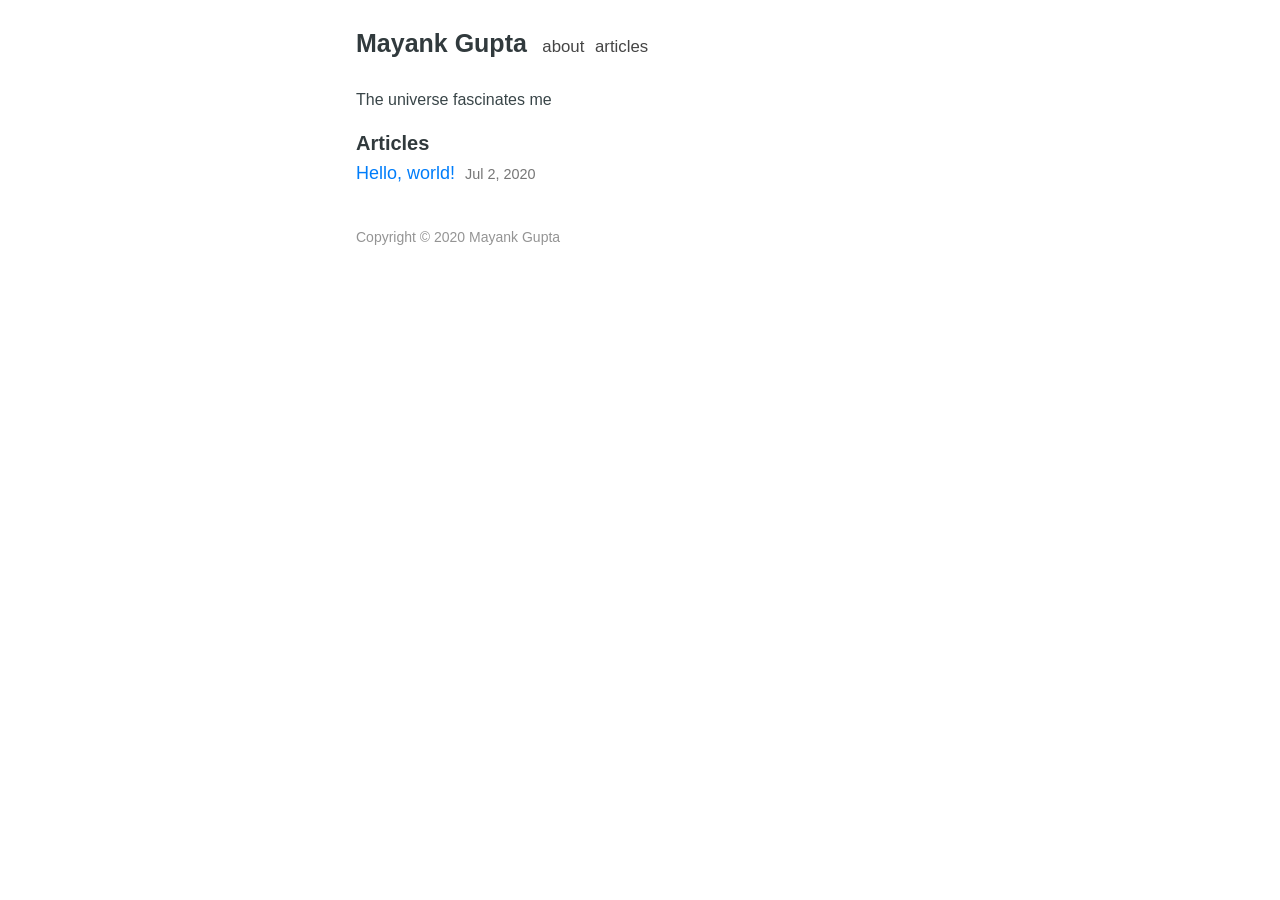
==== index.html @ f56a0fb4 "Initial commit" ====
<!DOCTYPE html>
<html><head>
	<meta name="generator" content="Hugo 0.73.0" />
    <meta charset="utf-8">
    <meta name="viewport" content="width=device-width, initial-scale=1.0">
    <meta name="description" content="thoughts, ideas and much more">
    
    <link rel="shortcut icon" href="https://mayankgupta804.github.io/favicon.ico">
    <link rel="alternate" type="application/rss+xml" href="https://mayankgupta804.github.io/index.xml" title="Mayank Gupta">
    
    <link rel="stylesheet" href="/css/style.min.css">

    <title>Home</title>
</head>
<body><header id="banner">
    <h2><a href="https://mayankgupta804.github.io">Mayank Gupta</a></h2>
    <nav>
        <ul>
            
            <li>
                <a href="/about/" title="about">about</a>
            </li>
            
            <li>
                <a href="/articles/" title="articles">articles</a>
            </li>
            
        </ul>
    </nav>
</header>
<main id="content">
<p>The universe fascinates me</p>
<h3>Articles</h3>
<ul id="posts">

    <li>
        <a href="https://mayankgupta804.github.io/hello-world/">Hello, world!<small><time>Jul 2, 2020</time></small>
        </a>
    </li>

</ul>

        </main><footer id="footer">
    Copyright © 2020 Mayank Gupta
</footer>
</body>
</html>
---- css/style.min.css ----
*,*:before,*:after{box-sizing:border-box}html{font-size:62.5%}body{font-size:16px;font-size:1.6rem;font-family:helvetica neue,arial,sans-serif;color:#313a3d;width:100%;margin:0 auto;padding:0 16px;line-height:1.6}header#banner{margin:25px 0}header#banner a{color:#313a3d;text-decoration:none}header#banner a:hover{text-decoration:underline}header#banner h2{display:inline;font-size:21px;font-size:2.1rem;margin:0 8px 0 0}header#banner nav{display:inline-block}header#banner nav ul{list-style-type:none;font-size:1.05em;text-transform:lowercase;margin:0;padding:0}header#banner nav ul li{display:inline;margin:0 3px}header#banner nav ul li a{color:#454545}main#content a{color:#007dfa;text-decoration:none}main#content a:hover{text-decoration:underline}main#content h1,main#content h2,main#content h3,main#content h4,main#content h5,main#content h6{margin-bottom:0;line-height:1.15}main#content h3{font-size:19px;font-size:1.9rem}main#content h1+p,main#content h2+p,main#content h3+p,main#content h4+p,main#content h5+p,main#content h6+p{margin-top:5px}main#content p{color:#394548;margin:16px 0}main#content hr{height:1px;border:0;background:#d8d8d8}main#content ul#posts{list-style-type:none;font-size:16px;font-size:1.6rem;margin-top:0;padding:0}main#content ul#posts li{margin:5px 0;padding:0}main#content ul#posts small{font-size:.8em;color:#767676;margin-left:10px}main#content ul#posts li a{text-decoration:none}main#content ul#posts li a:hover{color:#369aff}main#content ul#posts li a:hover small{color:inherit}main#content header#post-header h1{display:block;font-size:23px;font-size:2.3rem;line-height:1.15}main#content header#post-header time{display:block;font-size:.85em;color:#767676}main#content #toc{border:1px solid #b1b1b1;border-radius:1px;line-height:26px;margin:16px 0;padding:9px 14px}main#content #toc h4{font-size:1.06em;color:#3d3d3d;margin:0}main#content #toc nav#TableOfContents{margin-top:4px}main#content #toc nav#TableOfContents>ul,main#content #toc nav#TableOfContents>ol{margin-left:-40px}main#content #toc ul,main#content #toc ol{font-size:.98em;margin:0;padding:0 0 0 40px}main#content #toc ul{list-style-type:none}main#content #toc ol{counter-reset:item}main#content #toc ol li{display:block}main#content #toc ol li:before{content:counters(item,".")". ";counter-increment:item}main#content img{max-width:100%;margin:0 auto}main#content figure{margin:16px 0}main#content figure img{display:block;max-width:100%;margin:0 auto}main#content figure figcaption{font-size:.92em;font-style:italic;line-height:22px;text-align:center;margin-top:6px;padding:0 10px}main#content figure figcaption h4{font-style:normal;display:inline;margin:0}main#content figure figcaption p{display:inline;margin:0;padding-left:8px}main#content code,main#content pre{font-family:menlo,monospace}main#content code{font-size:.96em;padding:0 5px}main#content pre{display:block;overflow-x:auto;font-size:14px;font-size:1.4rem;white-space:pre;margin:20px 0;padding:1.5rem;line-height:1.4}main#content pre code{padding:0}main#content section.footnotes{font-size:.9em}footer#footer{font-size:14px;font-size:1.4rem;font-weight:300;color:#949494;margin:40px 0}@media(min-width:770px){body{width:600px;line-height:1.5}main#content hr{width:108%;margin-left:-3.8%}header#banner h2{font-size:25px;font-size:2.5rem}main#content h3{font-size:20px;font-size:2rem}main#content ul#posts{font-size:18px;font-size:1.8rem}main#content header#post-header h1{font-size:26px;font-size:2.6rem}main#content img{max-width:108%;margin-left:-3.8%}main#content figure{margin-left:-3.8%}main#content figure img{max-width:108%}main#content pre{width:108%;margin-left:-3.8%;padding:1.5rem 2.2rem}}@media(prefers-color-scheme:dark){body{color:#ebebeb;background:#121212}header#banner a{color:#e0e0e0;text-decoration:none}header#banner nav ul li a{color:#ccc}main#content a{color:#00b1ed}main#content p{color:#f5f5f5}main#content hr{background:#5c5c5c}main#content #toc h4{color:#d4d4d4}main#content ul#posts small{color:#a7a7a7}main#content ul#posts li a:hover{color:#21c7ff}main#content header#post-header time{color:#a7a7a7}}.chroma{color:#f8f8f2;background-color:#272822}.chroma .err{color:#960050;background-color:#1e0010}.chroma .lntd{vertical-align:top;padding:0;margin:0;border:0}.chroma .lntable{border-spacing:0;padding:0;margin:0;border:0;width:auto;overflow:auto;display:block}.chroma .hl{display:block;width:100%;background-color:#ffc}.chroma .lnt{margin-right:.4em;padding:0 .4em;color:#7f7f7f}.chroma .ln{margin-right:.4em;padding:0 .4em;color:#7f7f7f}.chroma .k{color:#66d9ef}.chroma .kc{color:#66d9ef}.chroma .kd{color:#66d9ef}.chroma .kn{color:#f92672}.chroma .kp{color:#66d9ef}.chroma .kr{color:#66d9ef}.chroma .kt{color:#66d9ef}.chroma .na{color:#a6e22e}.chroma .nc{color:#a6e22e}.chroma .no{color:#66d9ef}.chroma .nd{color:#a6e22e}.chroma .ne{color:#a6e22e}.chroma .nf{color:#a6e22e}.chroma .nx{color:#a6e22e}.chroma .nt{color:#f92672}.chroma .l{color:#ae81ff}.chroma .ld{color:#e6db74}.chroma .s{color:#e6db74}.chroma .sa{color:#e6db74}.chroma .sb{color:#e6db74}.chroma .sc{color:#e6db74}.chroma .dl{color:#e6db74}.chroma .sd{color:#e6db74}.chroma .s2{color:#e6db74}.chroma .se{color:#ae81ff}.chroma .sh{color:#e6db74}.chroma .si{color:#e6db74}.chroma .sx{color:#e6db74}.chroma .sr{color:#e6db74}.chroma .s1{color:#e6db74}.chroma .ss{color:#e6db74}.chroma .m{color:#ae81ff}.chroma .mb{color:#ae81ff}.chroma .mf{color:#ae81ff}.chroma .mh{color:#ae81ff}.chroma .mi{color:#ae81ff}.chroma .il{color:#ae81ff}.chroma .mo{color:#ae81ff}.chroma .o{color:#f92672}.chroma .ow{color:#f92672}.chroma .c{color:#75715e}.chroma .ch{color:#75715e}.chroma .cm{color:#75715e}.chroma .c1{color:#75715e}.chroma .cs{color:#75715e}.chroma .cp{color:#75715e}.chroma .cpf{color:#75715e}.chroma .gd{color:#f92672}.chroma .ge{font-style:italic}.chroma .gi{color:#a6e22e}.chroma .gs{font-weight:700}.chroma .gu{color:#75715e}
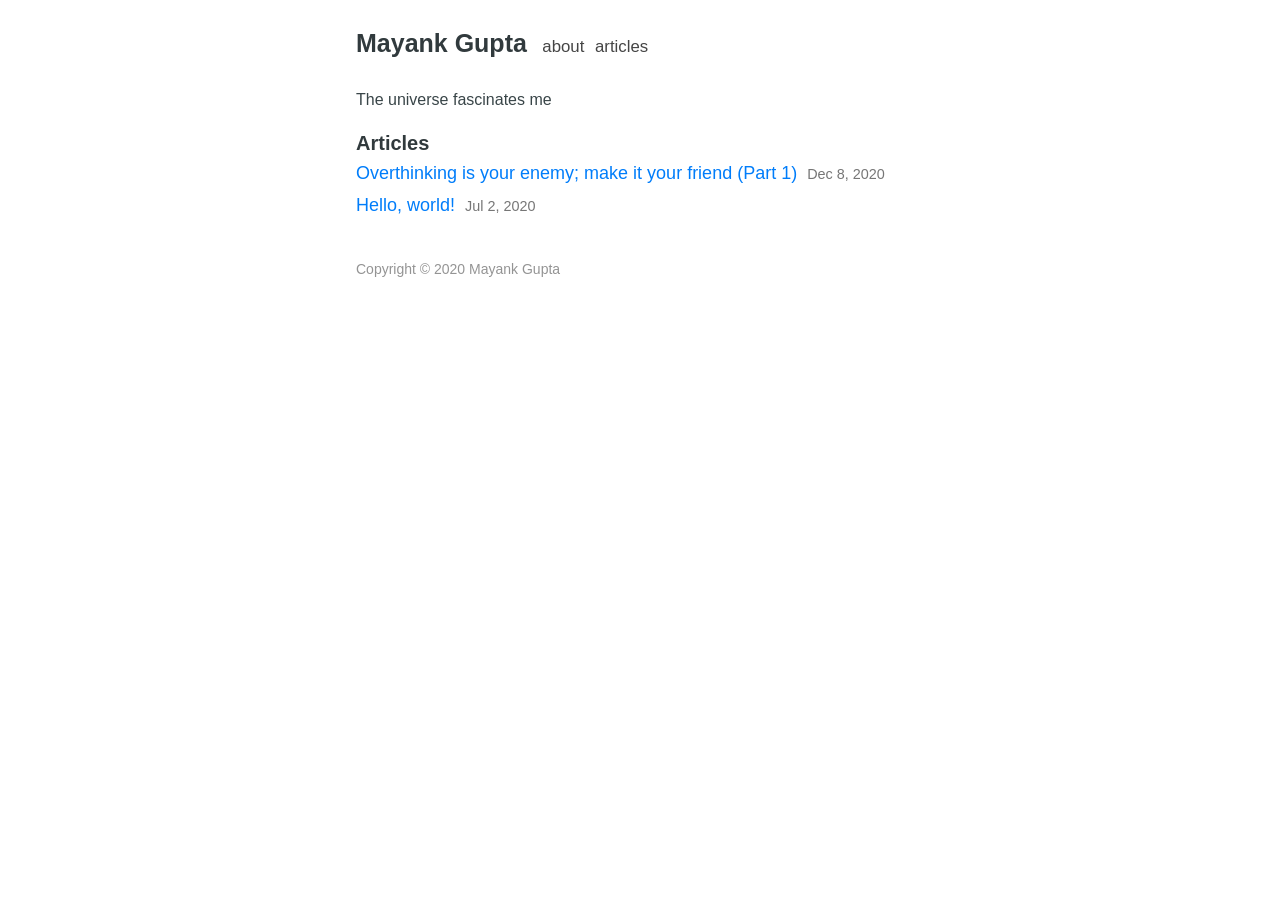
==== commit 28cd5dd6: "rebuilding site Tue  8 Dec 2020 22:55:48 IST" ====
--- a/index.html
+++ b/index.html
@@ -5,15 +5,15 @@
     <meta name="viewport" content="width=device-width, initial-scale=1.0">
     <meta name="description" content="thoughts, ideas and much more">
     
-    <link rel="shortcut icon" href="https://mayankgupta804.github.io/favicon.ico">
-    <link rel="alternate" type="application/rss+xml" href="https://mayankgupta804.github.io/index.xml" title="Mayank Gupta">
+    <link rel="shortcut icon" href="https://mayankgupta.co/favicon.ico">
+    <link rel="alternate" type="application/rss+xml" href="https://mayankgupta.co/index.xml" title="Mayank Gupta">
     
     <link rel="stylesheet" href="/css/style.min.css">
 
     <title>Home</title>
 </head>
 <body><header id="banner">
-    <h2><a href="https://mayankgupta804.github.io">Mayank Gupta</a></h2>
+    <h2><a href="https://mayankgupta.co">Mayank Gupta</a></h2>
     <nav>
         <ul>
             
@@ -34,7 +34,12 @@
 <ul id="posts">
 
     <li>
-        <a href="https://mayankgupta804.github.io/hello-world/">Hello, world!<small><time>Jul 2, 2020</time></small>
+        <a href="https://mayankgupta.co/overthinking-is-your-enemy-make-it-your-friend-part-1/">Overthinking is your enemy; make it your friend (Part 1)<small><time>Dec 8, 2020</time></small>
+        </a>
+    </li>
+
+    <li>
+        <a href="https://mayankgupta.co/hello-world/">Hello, world!<small><time>Jul 2, 2020</time></small>
         </a>
     </li>
 
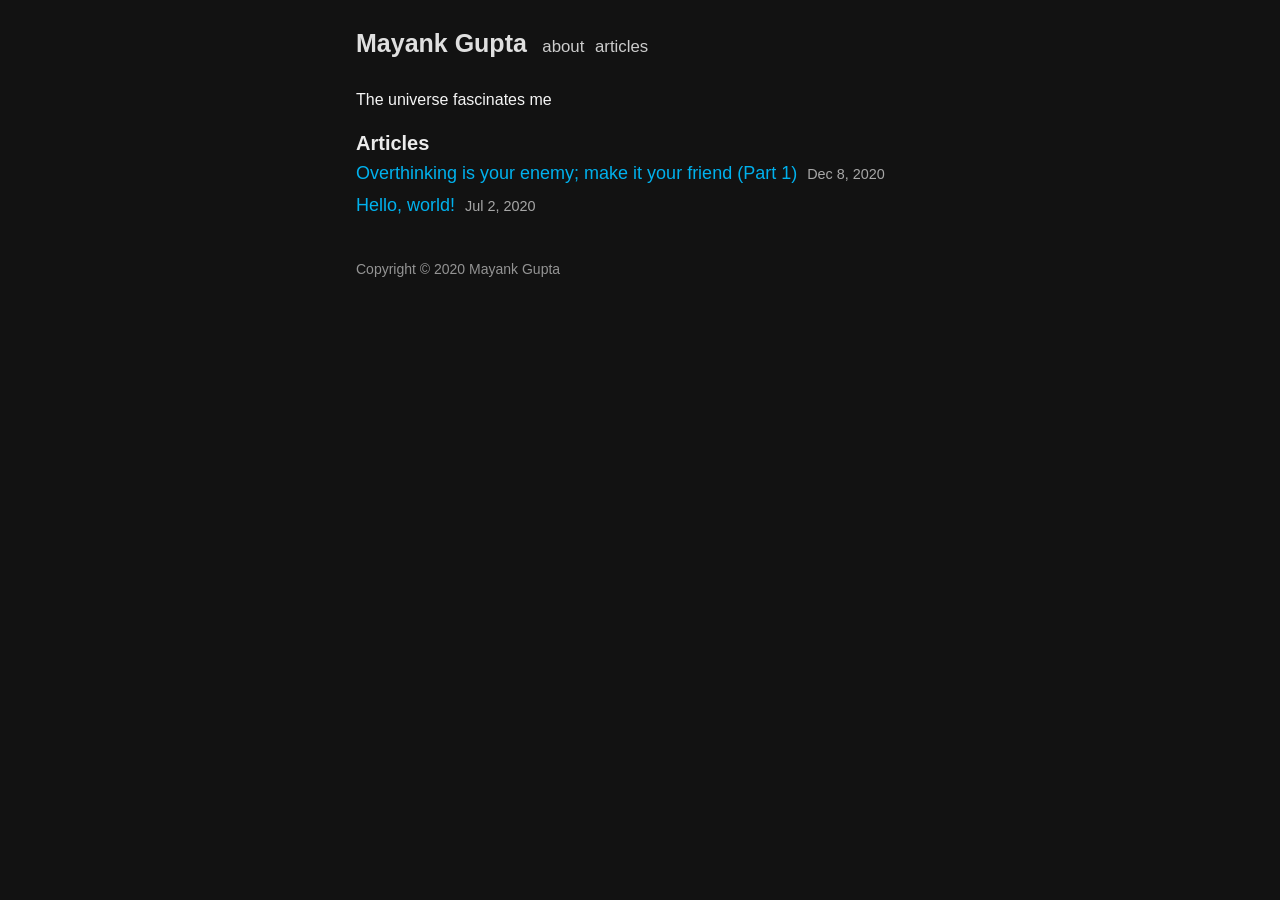
==== commit 004ed2b2: "rebuilding site Thu 31 Dec 2020 23:30:02 IST" ====
--- a/index.html
+++ b/index.html
@@ -5,7 +5,7 @@
     <meta name="viewport" content="width=device-width, initial-scale=1.0">
     <meta name="description" content="thoughts, ideas and much more">
     
-    <link rel="shortcut icon" href="https://mayankgupta.co/favicon.ico">
+    <link rel="icon" href="/favicon.ico?v=kPP08pKEXB">
     <link rel="alternate" type="application/rss+xml" href="https://mayankgupta.co/index.xml" title="Mayank Gupta">
     
     <link rel="stylesheet" href="/css/style.min.css">
--- a/css/style.min.css
+++ b/css/style.min.css
@@ -1 +1 @@
-*,*:before,*:after{box-sizing:border-box}html{font-size:62.5%}body{font-size:16px;font-size:1.6rem;font-family:helvetica neue,arial,sans-serif;color:#313a3d;width:100%;margin:0 auto;padding:0 16px;line-height:1.6}header#banner{margin:25px 0}header#banner a{color:#313a3d;text-decoration:none}header#banner a:hover{text-decoration:underline}header#banner h2{display:inline;font-size:21px;font-size:2.1rem;margin:0 8px 0 0}header#banner nav{display:inline-block}header#banner nav ul{list-style-type:none;font-size:1.05em;text-transform:lowercase;margin:0;padding:0}header#banner nav ul li{display:inline;margin:0 3px}header#banner nav ul li a{color:#454545}main#content a{color:#007dfa;text-decoration:none}main#content a:hover{text-decoration:underline}main#content h1,main#content h2,main#content h3,main#content h4,main#content h5,main#content h6{margin-bottom:0;line-height:1.15}main#content h3{font-size:19px;font-size:1.9rem}main#content h1+p,main#content h2+p,main#content h3+p,main#content h4+p,main#content h5+p,main#content h6+p{margin-top:5px}main#content p{color:#394548;margin:16px 0}main#content hr{height:1px;border:0;background:#d8d8d8}main#content ul#posts{list-style-type:none;font-size:16px;font-size:1.6rem;margin-top:0;padding:0}main#content ul#posts li{margin:5px 0;padding:0}main#content ul#posts small{font-size:.8em;color:#767676;margin-left:10px}main#content ul#posts li a{text-decoration:none}main#content ul#posts li a:hover{color:#369aff}main#content ul#posts li a:hover small{color:inherit}main#content header#post-header h1{display:block;font-size:23px;font-size:2.3rem;line-height:1.15}main#content header#post-header time{display:block;font-size:.85em;color:#767676}main#content #toc{border:1px solid #b1b1b1;border-radius:1px;line-height:26px;margin:16px 0;padding:9px 14px}main#content #toc h4{font-size:1.06em;color:#3d3d3d;margin:0}main#content #toc nav#TableOfContents{margin-top:4px}main#content #toc nav#TableOfContents>ul,main#content #toc nav#TableOfContents>ol{margin-left:-40px}main#content #toc ul,main#content #toc ol{font-size:.98em;margin:0;padding:0 0 0 40px}main#content #toc ul{list-style-type:none}main#content #toc ol{counter-reset:item}main#content #toc ol li{display:block}main#content #toc ol li:before{content:counters(item,".")". ";counter-increment:item}main#content img{max-width:100%;margin:0 auto}main#content figure{margin:16px 0}main#content figure img{display:block;max-width:100%;margin:0 auto}main#content figure figcaption{font-size:.92em;font-style:italic;line-height:22px;text-align:center;margin-top:6px;padding:0 10px}main#content figure figcaption h4{font-style:normal;display:inline;margin:0}main#content figure figcaption p{display:inline;margin:0;padding-left:8px}main#content code,main#content pre{font-family:menlo,monospace}main#content code{font-size:.96em;padding:0 5px}main#content pre{display:block;overflow-x:auto;font-size:14px;font-size:1.4rem;white-space:pre;margin:20px 0;padding:1.5rem;line-height:1.4}main#content pre code{padding:0}main#content section.footnotes{font-size:.9em}footer#footer{font-size:14px;font-size:1.4rem;font-weight:300;color:#949494;margin:40px 0}@media(min-width:770px){body{width:600px;line-height:1.5}main#content hr{width:108%;margin-left:-3.8%}header#banner h2{font-size:25px;font-size:2.5rem}main#content h3{font-size:20px;font-size:2rem}main#content ul#posts{font-size:18px;font-size:1.8rem}main#content header#post-header h1{font-size:26px;font-size:2.6rem}main#content img{max-width:108%;margin-left:-3.8%}main#content figure{margin-left:-3.8%}main#content figure img{max-width:108%}main#content pre{width:108%;margin-left:-3.8%;padding:1.5rem 2.2rem}}@media(prefers-color-scheme:dark){body{color:#ebebeb;background:#121212}header#banner a{color:#e0e0e0;text-decoration:none}header#banner nav ul li a{color:#ccc}main#content a{color:#00b1ed}main#content p{color:#f5f5f5}main#content hr{background:#5c5c5c}main#content #toc h4{color:#d4d4d4}main#content ul#posts small{color:#a7a7a7}main#content ul#posts li a:hover{color:#21c7ff}main#content header#post-header time{color:#a7a7a7}}.chroma{color:#f8f8f2;background-color:#272822}.chroma .err{color:#960050;background-color:#1e0010}.chroma .lntd{vertical-align:top;padding:0;margin:0;border:0}.chroma .lntable{border-spacing:0;padding:0;margin:0;border:0;width:auto;overflow:auto;display:block}.chroma .hl{display:block;width:100%;background-color:#ffc}.chroma .lnt{margin-right:.4em;padding:0 .4em;color:#7f7f7f}.chroma .ln{margin-right:.4em;padding:0 .4em;color:#7f7f7f}.chroma .k{color:#66d9ef}.chroma .kc{color:#66d9ef}.chroma .kd{color:#66d9ef}.chroma .kn{color:#f92672}.chroma .kp{color:#66d9ef}.chroma .kr{color:#66d9ef}.chroma .kt{color:#66d9ef}.chroma .na{color:#a6e22e}.chroma .nc{color:#a6e22e}.chroma .no{color:#66d9ef}.chroma .nd{color:#a6e22e}.chroma .ne{color:#a6e22e}.chroma .nf{color:#a6e22e}.chroma .nx{color:#a6e22e}.chroma .nt{color:#f92672}.chroma .l{color:#ae81ff}.chroma .ld{color:#e6db74}.chroma .s{color:#e6db74}.chroma .sa{color:#e6db74}.chroma .sb{color:#e6db74}.chroma .sc{color:#e6db74}.chroma .dl{color:#e6db74}.chroma .sd{color:#e6db74}.chroma .s2{color:#e6db74}.chroma .se{color:#ae81ff}.chroma .sh{color:#e6db74}.chroma .si{color:#e6db74}.chroma .sx{color:#e6db74}.chroma .sr{color:#e6db74}.chroma .s1{color:#e6db74}.chroma .ss{color:#e6db74}.chroma .m{color:#ae81ff}.chroma .mb{color:#ae81ff}.chroma .mf{color:#ae81ff}.chroma .mh{color:#ae81ff}.chroma .mi{color:#ae81ff}.chroma .il{color:#ae81ff}.chroma .mo{color:#ae81ff}.chroma .o{color:#f92672}.chroma .ow{color:#f92672}.chroma .c{color:#75715e}.chroma .ch{color:#75715e}.chroma .cm{color:#75715e}.chroma .c1{color:#75715e}.chroma .cs{color:#75715e}.chroma .cp{color:#75715e}.chroma .cpf{color:#75715e}.chroma .gd{color:#f92672}.chroma .ge{font-style:italic}.chroma .gi{color:#a6e22e}.chroma .gs{font-weight:700}.chroma .gu{color:#75715e}+*,*:before,*:after{box-sizing:border-box}html{font-size:62.5%}body{font-size:16px;font-size:1.6rem;font-family:helvetica neue,arial,sans-serif;color:#313a3d;width:100%;margin:0 auto;padding:0 16px;line-height:1.6}header#banner{margin:25px 0}header#banner a{color:#313a3d;text-decoration:none}header#banner a:hover{text-decoration:underline}header#banner h2{display:inline;font-size:21px;font-size:2.1rem;margin:0 8px 0 0}header#banner nav{display:inline-block}header#banner nav ul{list-style-type:none;font-size:1.05em;text-transform:lowercase;margin:0;padding:0}header#banner nav ul li{display:inline;margin:0 3px}header#banner nav ul li a{color:#454545}main#content a{color:#007dfa;text-decoration:none}main#content a:hover{text-decoration:underline}main#content h1,main#content h2,main#content h3,main#content h4,main#content h5,main#content h6{margin-bottom:0;line-height:1.15}main#content h3{font-size:19px;font-size:1.9rem}main#content h1+p,main#content h2+p,main#content h3+p,main#content h4+p,main#content h5+p,main#content h6+p{margin-top:5px}main#content p{color:#394548;margin:16px 0}main#content hr{height:1px;border:0;background:#d8d8d8}main#content ul#posts{list-style-type:none;font-size:16px;font-size:1.6rem;margin-top:0;padding:0}main#content ul#posts li{margin:5px 0;padding:0}main#content ul#posts small{font-size:.8em;color:#767676;margin-left:10px}main#content ul#posts li a{text-decoration:none}main#content ul#posts li a:hover{color:#369aff}main#content ul#posts li a:hover small{color:inherit}main#content header#post-header h1{display:block;font-size:23px;font-size:2.3rem;line-height:1.15}main#content header#post-header time{display:block;font-size:.85em;color:#767676}main#content #toc{border:1px solid #b1b1b1;border-radius:1px;line-height:26px;margin:16px 0;padding:9px 14px}main#content #toc h4{font-size:1.06em;color:#3d3d3d;margin:0}main#content #toc nav#TableOfContents{margin-top:4px}main#content #toc nav#TableOfContents>ul,main#content #toc nav#TableOfContents>ol{margin-left:-40px}main#content #toc ul,main#content #toc ol{font-size:.98em;margin:0;padding:0 0 0 40px}main#content #toc ul{list-style-type:none}main#content #toc ol{counter-reset:item}main#content #toc ol li{display:block}main#content #toc ol li:before{content:counters(item,".")". ";counter-increment:item}main#content img{max-width:100%;margin:0 auto}main#content figure{margin:16px 0}main#content figure img{display:block;max-width:100%;margin:0 auto}main#content figure figcaption{font-size:.92em;font-style:italic;line-height:22px;text-align:center;margin-top:6px;padding:0 10px}main#content figure figcaption h4{font-style:normal;display:inline;margin:0}main#content figure figcaption p{display:inline;margin:0;padding-left:8px}main#content code,main#content pre{font-family:menlo,monospace}main#content code{font-size:.96em;padding:0 5px}main#content pre{display:block;overflow-x:auto;font-size:14px;font-size:1.4rem;white-space:pre;margin:20px 0;padding:1.5rem;line-height:1.4}main#content pre code{padding:0}main#content section.footnotes{font-size:.9em}footer#footer{font-size:14px;font-size:1.4rem;font-weight:300;color:#949494;margin:40px 0}@media(min-width:770px){body{width:600px;line-height:1.5}main#content hr{width:108%;margin-left:-3.8%}header#banner h2{font-size:25px;font-size:2.5rem}main#content h3{font-size:20px;font-size:2rem}main#content ul#posts{font-size:18px;font-size:1.8rem}main#content header#post-header h1{font-size:26px;font-size:2.6rem}main#content img{max-width:108%;margin-left:-3.8%}main#content figure{margin-left:-3.8%}main#content figure img{max-width:108%}main#content pre{width:108%;margin-left:-3.8%;padding:1.5rem 2.2rem}}body{color:#ebebeb;background:#121212}header#banner a{color:#e0e0e0;text-decoration:none}header#banner nav ul li a{color:#ccc}main#content a{color:#00b1ed}main#content p{color:#f5f5f5}main#content hr{background:#5c5c5c}main#content #toc h4{color:#d4d4d4}main#content ul#posts small{color:#a7a7a7}main#content ul#posts li a:hover{color:#21c7ff}main#content header#post-header time{color:#a7a7a7}.chroma{color:#f8f8f2;background-color:#272822}.chroma .err{color:#960050;background-color:#1e0010}.chroma .lntd{vertical-align:top;padding:0;margin:0;border:0}.chroma .lntable{border-spacing:0;padding:0;margin:0;border:0;width:auto;overflow:auto;display:block}.chroma .hl{display:block;width:100%;background-color:#ffc}.chroma .lnt{margin-right:.4em;padding:0 .4em;color:#7f7f7f}.chroma .ln{margin-right:.4em;padding:0 .4em;color:#7f7f7f}.chroma .k{color:#66d9ef}.chroma .kc{color:#66d9ef}.chroma .kd{color:#66d9ef}.chroma .kn{color:#f92672}.chroma .kp{color:#66d9ef}.chroma .kr{color:#66d9ef}.chroma .kt{color:#66d9ef}.chroma .na{color:#a6e22e}.chroma .nc{color:#a6e22e}.chroma .no{color:#66d9ef}.chroma .nd{color:#a6e22e}.chroma .ne{color:#a6e22e}.chroma .nf{color:#a6e22e}.chroma .nx{color:#a6e22e}.chroma .nt{color:#f92672}.chroma .l{color:#ae81ff}.chroma .ld{color:#e6db74}.chroma .s{color:#e6db74}.chroma .sa{color:#e6db74}.chroma .sb{color:#e6db74}.chroma .sc{color:#e6db74}.chroma .dl{color:#e6db74}.chroma .sd{color:#e6db74}.chroma .s2{color:#e6db74}.chroma .se{color:#ae81ff}.chroma .sh{color:#e6db74}.chroma .si{color:#e6db74}.chroma .sx{color:#e6db74}.chroma .sr{color:#e6db74}.chroma .s1{color:#e6db74}.chroma .ss{color:#e6db74}.chroma .m{color:#ae81ff}.chroma .mb{color:#ae81ff}.chroma .mf{color:#ae81ff}.chroma .mh{color:#ae81ff}.chroma .mi{color:#ae81ff}.chroma .il{color:#ae81ff}.chroma .mo{color:#ae81ff}.chroma .o{color:#f92672}.chroma .ow{color:#f92672}.chroma .c{color:#75715e}.chroma .ch{color:#75715e}.chroma .cm{color:#75715e}.chroma .c1{color:#75715e}.chroma .cs{color:#75715e}.chroma .cp{color:#75715e}.chroma .cpf{color:#75715e}.chroma .gd{color:#f92672}.chroma .ge{font-style:italic}.chroma .gi{color:#a6e22e}.chroma .gs{font-weight:700}.chroma .gu{color:#75715e}
